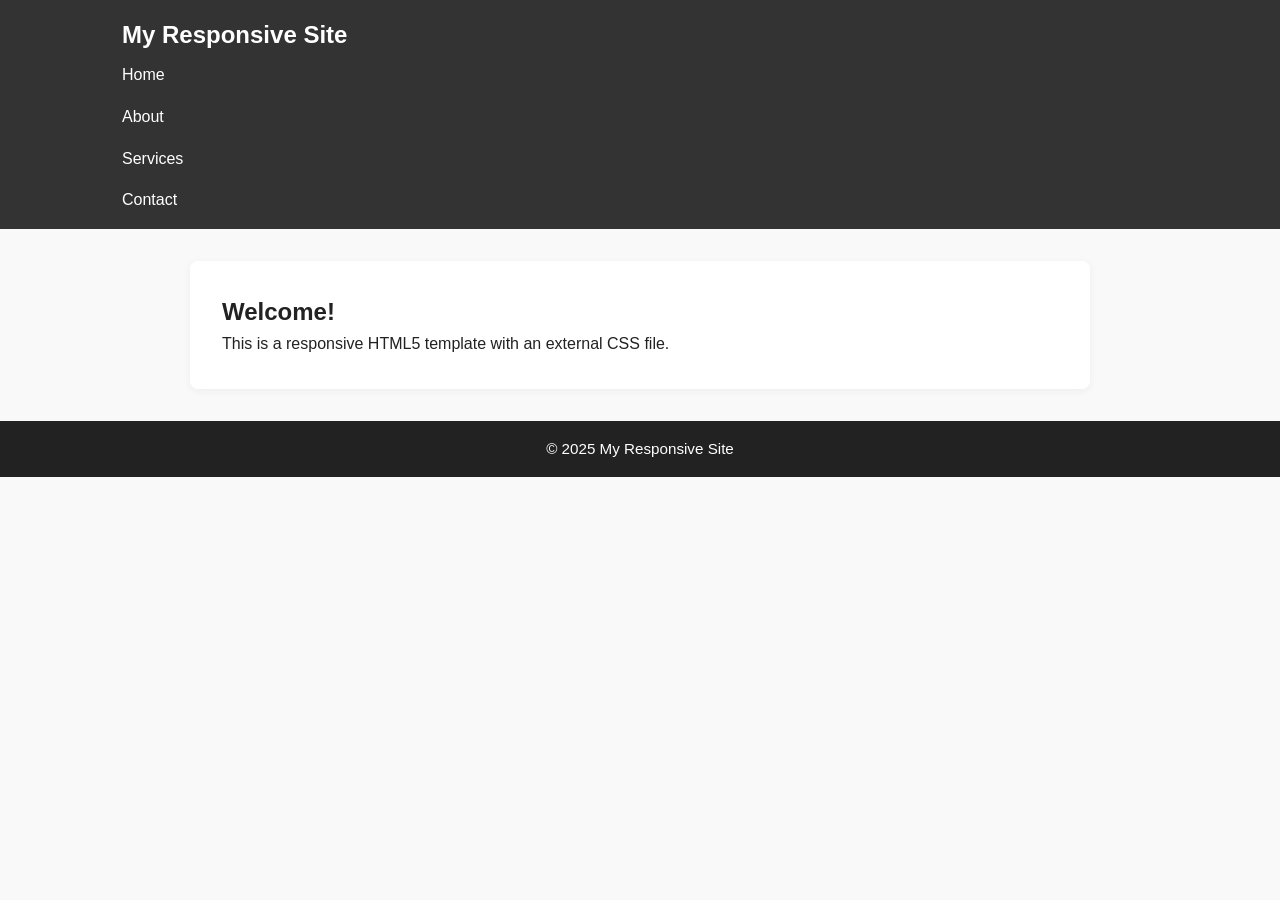
==== index.html @ 903f53b5 "Add files via upload" ====
<!DOCTYPE html>
<html lang="en">
<head>
    <meta charset="UTF-8">
    <meta name="viewport" content="width=device-width, initial-scale=1.0">
    <title>Responsive Webpage Template</title>
    <link rel="stylesheet" href="style.css">
</head>
<body>
    <header>
        <nav>
            <h1>My Responsive Site</h1>
            <ul>
                <li><a href="#">Home</a></li>
                <li><a href="#">About</a></li>
                <li><a href="#">Services</a></li>
                <li><a href="#">Contact</a></li>
            </ul>
        </nav>
    </header>
    <main>
        <section>
            <h2>Welcome!</h2>
            <p>This is a responsive HTML5 template with an external CSS file.</p>
        </section>
    </main>
    <footer>
        <p>&copy; 2025 My Responsive Site</p>
    </footer>
</body>
</html>
---- style.css ----
/* Reset some default styles */
* {
    margin: 0;
    padding: 0;
    box-sizing: border-box;
}

body {
    font-family: Arial, Helvetica, sans-serif;
    background: #f9f9f9;
    color: #222;
    line-height: 1.6;
}

header {
    background: #333;
    color: #fff;
    padding: 1rem 0;
}

nav {
    display: flex;
    flex-direction: column;
    align-items: flex-start;
    max-width: 1100px;
    margin: 0 auto;
    padding: 0 1rem;
}

nav h1 {
    font-size: 1.5rem;
    margin-bottom: 0.5rem;
}

nav ul {
    list-style: none;
    display: flex;
    flex-direction: column;
    gap: 1rem;
    width: 100%;
    padding-left: 0;
}

nav a {
    color: #fff;
    text-decoration: none;
    font-weight: 500;
    transition: color 0.2s;
}

nav a:hover {
    color: #ffd700;
}

main {
    max-width: 900px;
    margin: 1rem auto;
    padding: 1rem;
    background: #fff;
    border-radius: 8px;
    box-shadow: 0 2px 8px rgba(0,0,0,0.05);
}

footer {
    text-align: center;
    padding: 1rem 0;
    background: #222;
    color: #fff;
    margin-top: 2rem;
    font-size: 0.95rem;
}

/* Mobile-first styles are already applied above */

/* Tablet screens (min-width: 600px) */
@media (min-width: 600px) and (max-width: 999px) {
    nav {
        flex-direction: row;
        align-items: center;
        justify-content: space-between;
    }
    nav h1 {
        margin-bottom: 0;
    }
    nav ul {
        flex-direction: row;
        gap: 1.2rem;
        width: auto;
        margin-top: 0;
    }
    main {
        margin: 1.5rem auto;
        padding: 1.5rem;
    }
}

/* Desktop screens (min-width: 1000px) */
@media (min-width: 1000px) {
    nav {
        max-width: 1100px;
        padding: 0 2rem;
    }
    main {
        max-width: 900px;
        margin: 2rem auto;
        padding: 2rem;
    }
}
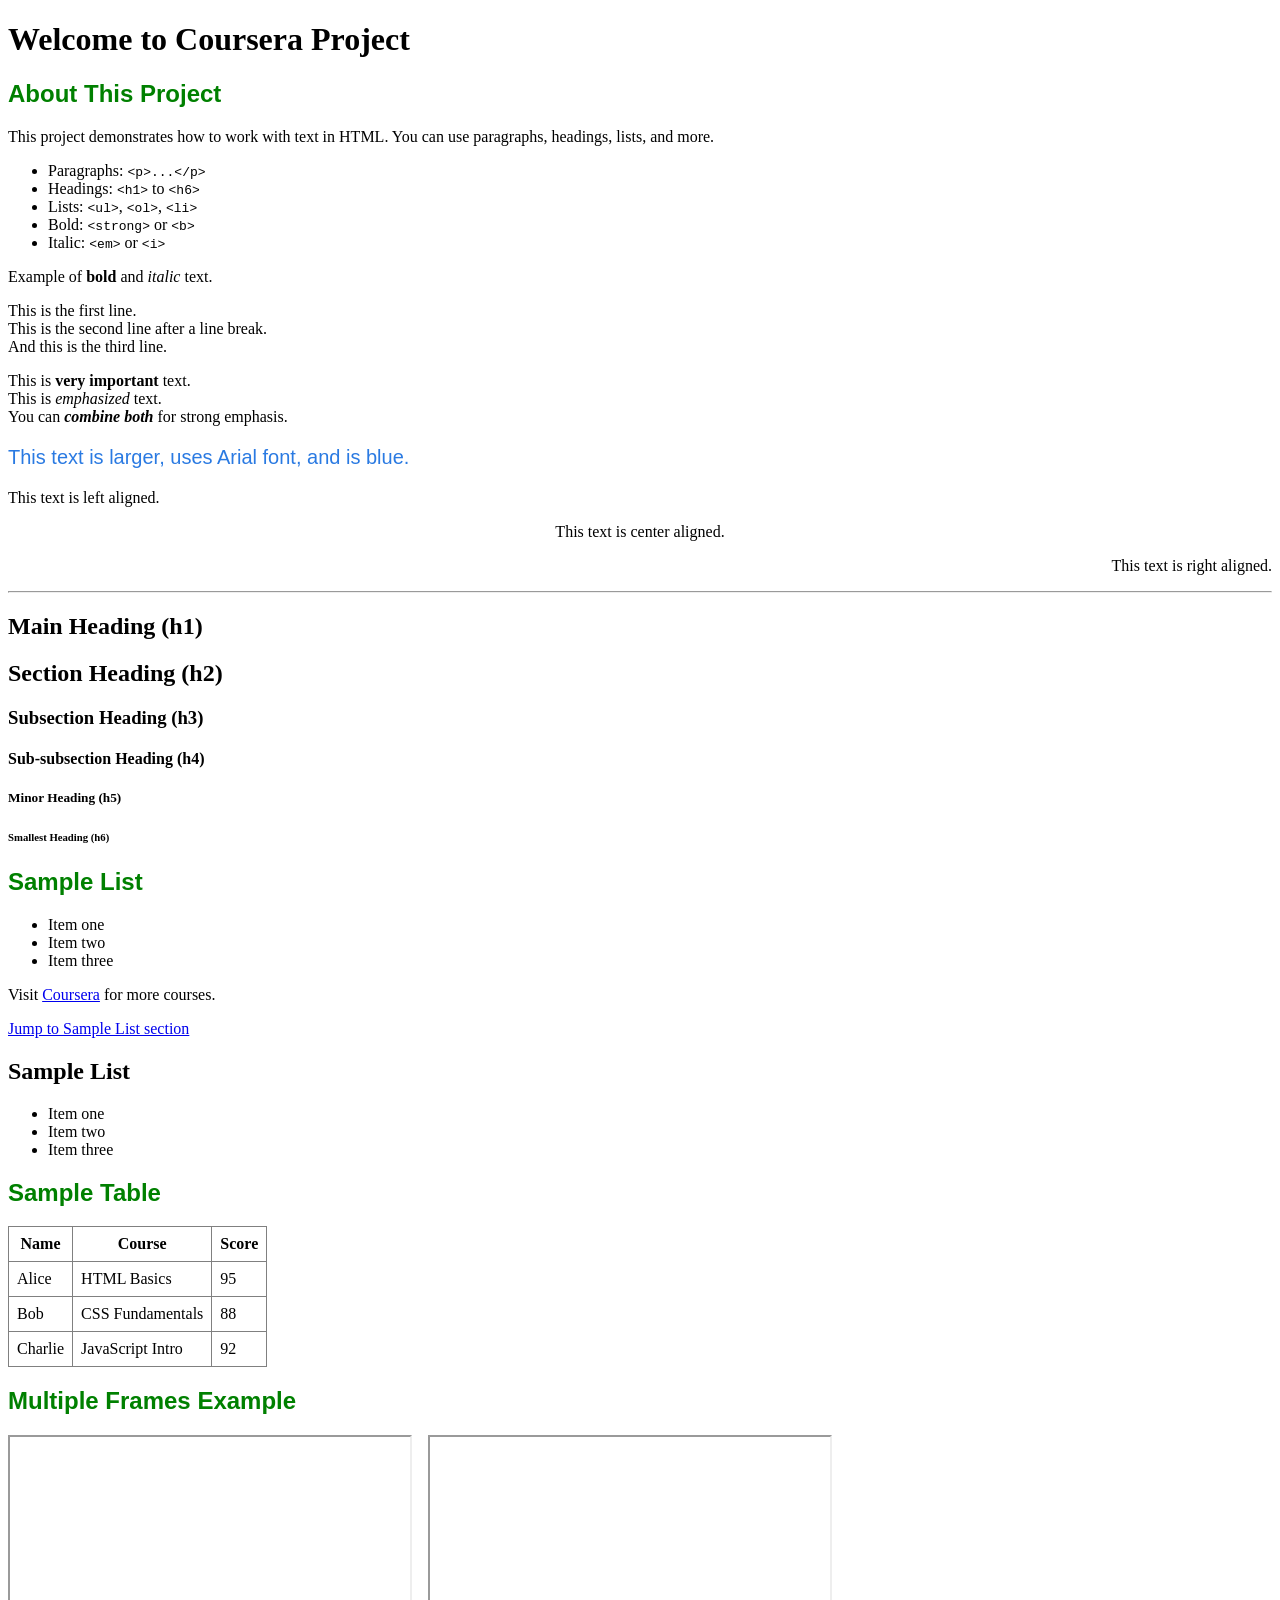
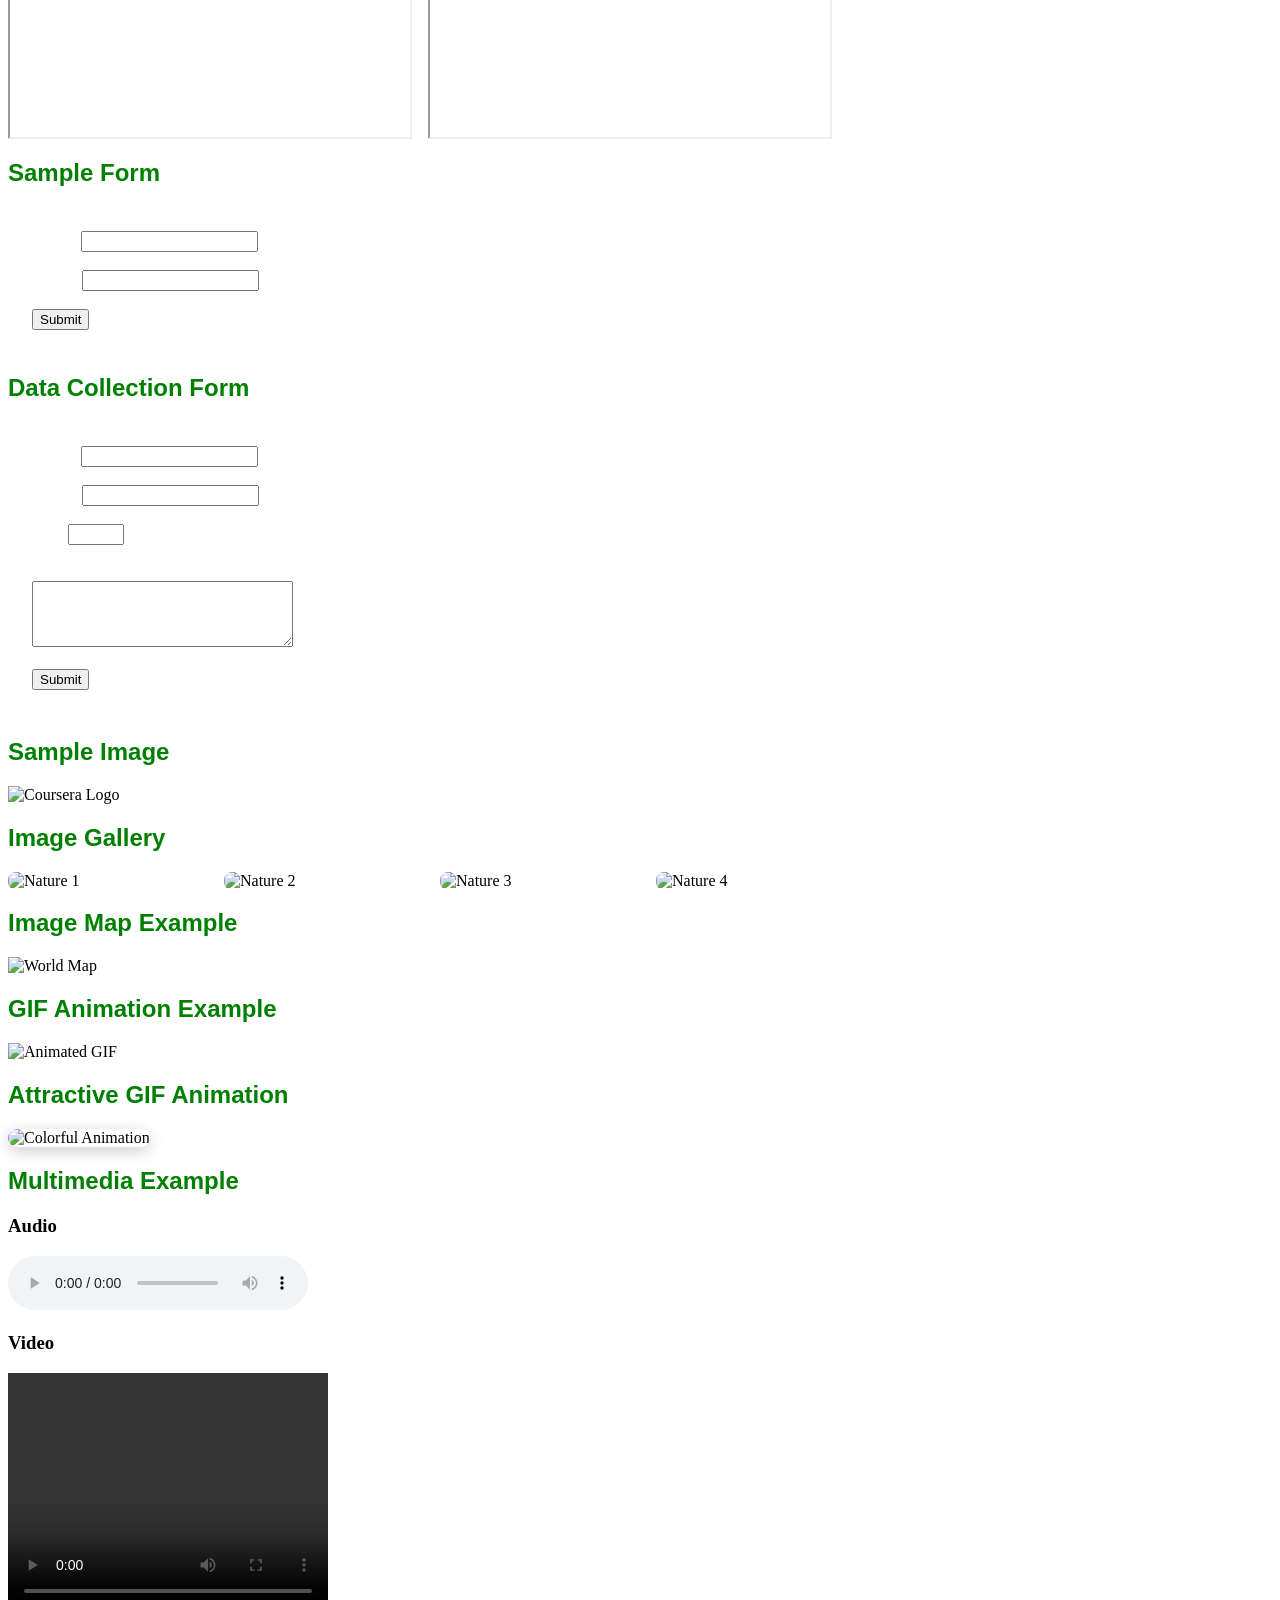
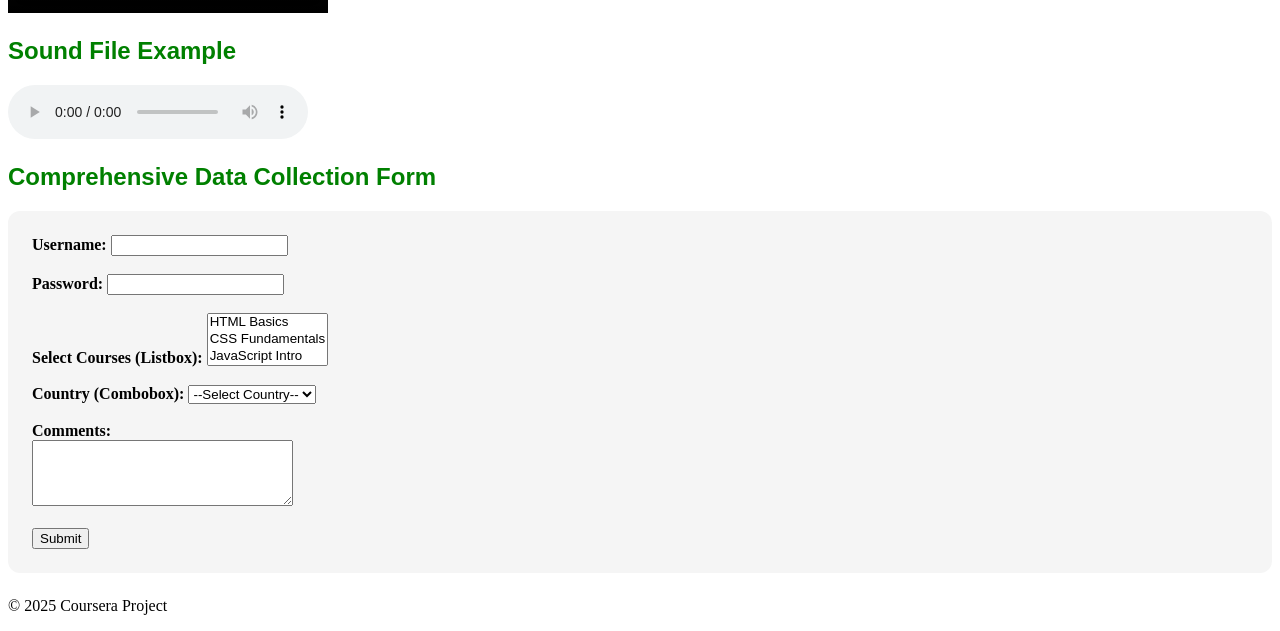
==== commit 00a13d4c: "Add files via upload" ====
--- a/index.html
+++ b/index.html
@@ -3,29 +3,257 @@
 <head>
     <meta charset="UTF-8">
     <meta name="viewport" content="width=device-width, initial-scale=1.0">
-    <title>Responsive Webpage Template</title>
-    <link rel="stylesheet" href="style.css">
+    <title>Sample Project</title>
 </head>
 <body>
     <header>
-        <nav>
-            <h1>My Responsive Site</h1>
-            <ul>
-                <li><a href="#">Home</a></li>
-                <li><a href="#">About</a></li>
-                <li><a href="#">Services</a></li>
-                <li><a href="#">Contact</a></li>
-            </ul>
-        </nav>
+        <h1>Welcome to Coursera Project</h1>
     </header>
     <main>
         <section>
-            <h2>Welcome!</h2>
-            <p>This is a responsive HTML5 template with an external CSS file.</p>
+            <h2 style="color: green; font-family: Arial, Helvetica, sans-serif;">About This Project</h2>
+            <p>
+                This project demonstrates how to work with text in HTML. You can use paragraphs, headings, lists, and more.
+            </p>
+            <ul>
+                <li>Paragraphs: <code>&lt;p&gt;...&lt;/p&gt;</code></li>
+                <li>Headings: <code>&lt;h1&gt;</code> to <code>&lt;h6&gt;</code></li>
+                <li>Lists: <code>&lt;ul&gt;</code>, <code>&lt;ol&gt;</code>, <code>&lt;li&gt;</code></li>
+                <li>Bold: <code>&lt;strong&gt;</code> or <code>&lt;b&gt;</code></li>
+                <li>Italic: <code>&lt;em&gt;</code> or <code>&lt;i&gt;</code></li>
+            </ul>
+            <p>
+                Example of <strong>bold</strong> and <em>italic</em> text.
+            </p>
+            <p>
+                This is the first line.<br>
+                This is the second line after a line break.<br>
+                And this is the third line.
+            </p>
+            <p>
+                This is <strong>very important</strong> text.<br>
+                This is <em>emphasized</em> text.<br>
+                You can <strong><em>combine both</em></strong> for strong emphasis.
+            </p>
+            <p style="font-size: 20px; font-family: Arial, Helvetica, sans-serif; color: #2a7ae2;">
+                This text is larger, uses Arial font, and is blue.
+            </p>
+            <p style="text-align: left;">This text is left aligned.</p>
+            <p style="text-align: center;">This text is center aligned.</p>
+            <p style="text-align: right;">This text is right aligned.</p>
+        </section>
+        <hr>
+        <section>
+            <h1>Main Heading (h1)</h1>
+            <h2>Section Heading (h2)</h2>
+            <h3>Subsection Heading (h3)</h3>
+            <h4>Sub-subsection Heading (h4)</h4>
+            <h5>Minor Heading (h5)</h5>
+            <h6>Smallest Heading (h6)</h6>
+        </section>
+        <section>
+            <h2 style="color: green; font-family: Arial, Helvetica, sans-serif;">Sample List</h2>
+            <ul>
+                <li>Item one</li>
+                <li>Item two</li>
+                <li>Item three</li>
+            </ul>
+        </section>
+        <p>
+            Visit <a href="https://www.coursera.org/" target="_blank">Coursera</a> for more courses.
+        </p>
+        <p>
+            <a href="#sample-list">Jump to Sample List section</a>
+        </p>
+
+        <!-- Example of an anchor target -->
+        <section id="sample-list">
+            <h2>Sample List</h2>
+            <ul>
+                <li>Item one</li>
+                <li>Item two</li>
+                <li>Item three</li>
+            </ul>
+        </section>
+        <section>
+            <h2 style="color: green; font-family: Arial, Helvetica, sans-serif;">Sample Table</h2>
+            <table border="1" cellpadding="8" style="border-collapse: collapse;">
+                <thead>
+                    <tr>
+                        <th>Name</th>
+                        <th>Course</th>
+                        <th>Score</th>
+                    </tr>
+                </thead>
+                <tbody>
+                    <tr>
+                        <td>Alice</td>
+                        <td>HTML Basics</td>
+                        <td>95</td>
+                    </tr>
+                    <tr>
+                        <td>Bob</td>
+                        <td>CSS Fundamentals</td>
+                        <td>88</td>
+                    </tr>
+                    <tr>
+                        <td>Charlie</td>
+                        <td>JavaScript Intro</td>
+                        <td>92</td>
+                    </tr>
+                </tbody>
+            </table>
+        </section>
+        <section>
+            <h2 style="color: green; font-family: Arial, Helvetica, sans-serif;">Multiple Frames Example</h2>
+            <div style="display: flex; gap: 16px;">
+                <iframe src="https://www.coursera.org/" width="400" height="300" title="Coursera"></iframe>
+                <iframe src="https://www.example.com/" width="400" height="300" title="Example"></iframe>
+            </div>
+        </section>
+        <section>
+            <h2 style="color: green; font-family: Arial, Helvetica, sans-serif;">Sample Form</h2>
+            <form
+                style="
+                    background-image: url('https://images.unsplash.com/photo-1506744038136-46273834b3fb?w=400');
+                    background-size: cover;
+                    background-position: center;
+                    padding: 24px;
+                    border-radius: 12px;
+                "
+            >
+                <label for="name" style="color: #fff; font-weight: bold;">Name:</label>
+                <input type="text" id="name" name="name"><br><br>
+                
+                <label for="email" style="color: #fff; font-weight: bold;">Email:</label>
+                <input type="email" id="email" name="email"><br><br>
+                
+                <input type="submit" value="Submit">
+            </form>
+        </section>
+        <section>
+            <h2 style="color: green; font-family: Arial, Helvetica, sans-serif;">Data Collection Form</h2>
+            <form
+                action="#"
+                method="post"
+                style="
+                    background-image: url('https://images.unsplash.com/photo-1506744038136-46273834b3fb?w=400');
+                    background-size: cover;
+                    background-position: center;
+                    padding: 24px;
+                    border-radius: 12px;
+                    margin-bottom: 24px;
+                "
+            >
+                <label for="name" style="color: #fff; font-weight: bold;">Name:</label>
+                <input type="text" id="name" name="name" required><br><br>
+
+                <label for="email" style="color: #fff; font-weight: bold;">Email:</label>
+                <input type="email" id="email" name="email" required><br><br>
+
+                <label for="age" style="color: #fff; font-weight: bold;">Age:</label>
+                <input type="number" id="age" name="age" min="1" max="120"><br><br>
+
+                <label for="feedback" style="color: #fff; font-weight: bold;">Feedback:</label><br>
+                <textarea id="feedback" name="feedback" rows="4" cols="30"></textarea><br><br>
+
+                <input type="submit" value="Submit">
+            </form>
+        </section>
+        <section>
+            <h2 style="color: green; font-family: Arial, Helvetica, sans-serif;">Sample Image</h2>
+            <img src="https://www.coursera.org/about/static/images/logos/coursera-logo-full-rgb.png" alt="Coursera Logo" width="300">
+        </section>
+        <section>
+            <h2 style="color: green; font-family: Arial, Helvetica, sans-serif;">Image Gallery</h2>
+            <div style="display: flex; gap: 16px; flex-wrap: wrap;">
+                <img src="https://images.unsplash.com/photo-1506744038136-46273834b3fb?w=200" alt="Nature 1" width="200" style="border-radius: 8px;">
+                <img src="https://images.unsplash.com/photo-1465101046530-73398c7f28ca?w=200" alt="Nature 2" width="200" style="border-radius: 8px;">
+                <img src="https://images.unsplash.com/photo-1519125323398-675f0ddb6308?w=200" alt="Nature 3" width="200" style="border-radius: 8px;">
+                <img src="https://images.unsplash.com/photo-1500534314209-a25ddb2bd429?w=200" alt="Nature 4" width="200" style="border-radius: 8px;">
+            </div>
+        </section>
+        <section>
+            <h2 style="color: green; font-family: Arial, Helvetica, sans-serif;">Image Map Example</h2>
+            <img src="https://upload.wikimedia.org/wikipedia/commons/3/3c/Map_of_the_world_blank_without_borders.svg"
+                 alt="World Map" usemap="#worldmap" width="400">
+
+            <map name="worldmap">
+                <area shape="rect" coords="60,60,120,120" href="https://en.wikipedia.org/wiki/North_America" alt="North America" target="_blank">
+                <area shape="rect" coords="180,120,240,180" href="https://en.wikipedia.org/wiki/South_America" alt="South America" target="_blank">
+                <area shape="rect" coords="250,60,320,120" href="https://en.wikipedia.org/wiki/Europe" alt="Europe" target="_blank">
+                <area shape="rect" coords="320,140,380,200" href="https://en.wikipedia.org/wiki/Africa" alt="Africa" target="_blank">
+                <!-- Add more areas as needed -->
+            </map>
+        </section>
+        <section>
+            <h2 style="color: green; font-family: Arial, Helvetica, sans-serif;">GIF Animation Example</h2>
+            <img src="https://media.giphy.com/media/ICOgUNjpvO0PC/giphy.gif" alt="Animated GIF" width="300">
+        </section>
+        <section>
+            <h2 style="color: green; font-family: Arial, Helvetica, sans-serif;">Attractive GIF Animation</h2>
+            <img src="https://media.giphy.com/media/l0MYt5jPR6QX5pnqM/giphy.gif" alt="Colorful Animation" width="350" style="border-radius: 12px; box-shadow: 0 4px 16px rgba(0,0,0,0.2);">
+        </section>
+        <section>
+            <h2 style="color: green; font-family: Arial, Helvetica, sans-serif;">Multimedia Example</h2>
+            <h3>Audio</h3>
+            <audio controls>
+                <source src="https://www.w3schools.com/html/horse.mp3" type="audio/mpeg">
+                Your browser does not support the audio element.
+            </audio>
+            <h3>Video</h3>
+            <video width="320" height="240" controls>
+                <source src="https://www.w3schools.com/html/mov_bbb.mp4" type="video/mp4">
+                Your browser does not support the video tag.
+            </video>
+        </section>
+        <section>
+            <h2 style="color: green; font-family: Arial, Helvetica, sans-serif;">Sound File Example</h2>
+            <audio controls>
+                <source src="https://www.soundjay.com/buttons/sounds/button-3.mp3" type="audio/mpeg">
+                Your browser does not support the audio element.
+            </audio>
+        </section>
+        <section>
+            <h2 style="color: green; font-family: Arial, Helvetica, sans-serif;">Comprehensive Data Collection Form</h2>
+            <form style="padding: 24px; border-radius: 12px; background: #f5f5f5; margin-bottom: 24px;">
+                <!-- Textbox -->
+                <label for="username"><strong>Username:</strong></label>
+                <input type="text" id="username" name="username" required><br><br>
+
+                <!-- Password -->
+                <label for="password"><strong>Password:</strong></label>
+                <input type="password" id="password" name="password" required><br><br>
+
+                <!-- Listbox (multiple select) -->
+                <label for="courses"><strong>Select Courses (Listbox):</strong></label>
+                <select id="courses" name="courses" size="3" multiple>
+                    <option value="html">HTML Basics</option>
+                    <option value="css">CSS Fundamentals</option>
+                    <option value="js">JavaScript Intro</option>
+                    <option value="python">Python Essentials</option>
+                </select><br><br>
+
+                <!-- Combobox (single select dropdown) -->
+                <label for="country"><strong>Country (Combobox):</strong></label>
+                <select id="country" name="country">
+                    <option value="">--Select Country--</option>
+                    <option value="us">United States</option>
+                    <option value="in">India</option>
+                    <option value="uk">United Kingdom</option>
+                    <option value="ca">Canada</option>
+                </select><br><br>
+
+                <!-- Textarea -->
+                <label for="comments"><strong>Comments:</strong></label><br>
+                <textarea id="comments" name="comments" rows="4" cols="30"></textarea><br><br>
+
+                <input type="submit" value="Submit">
+            </form>
         </section>
     </main>
     <footer>
-        <p>&copy; 2025 My Responsive Site</p>
+        <p>&copy; 2025 Coursera Project</p>
     </footer>
 </body>
 </html>
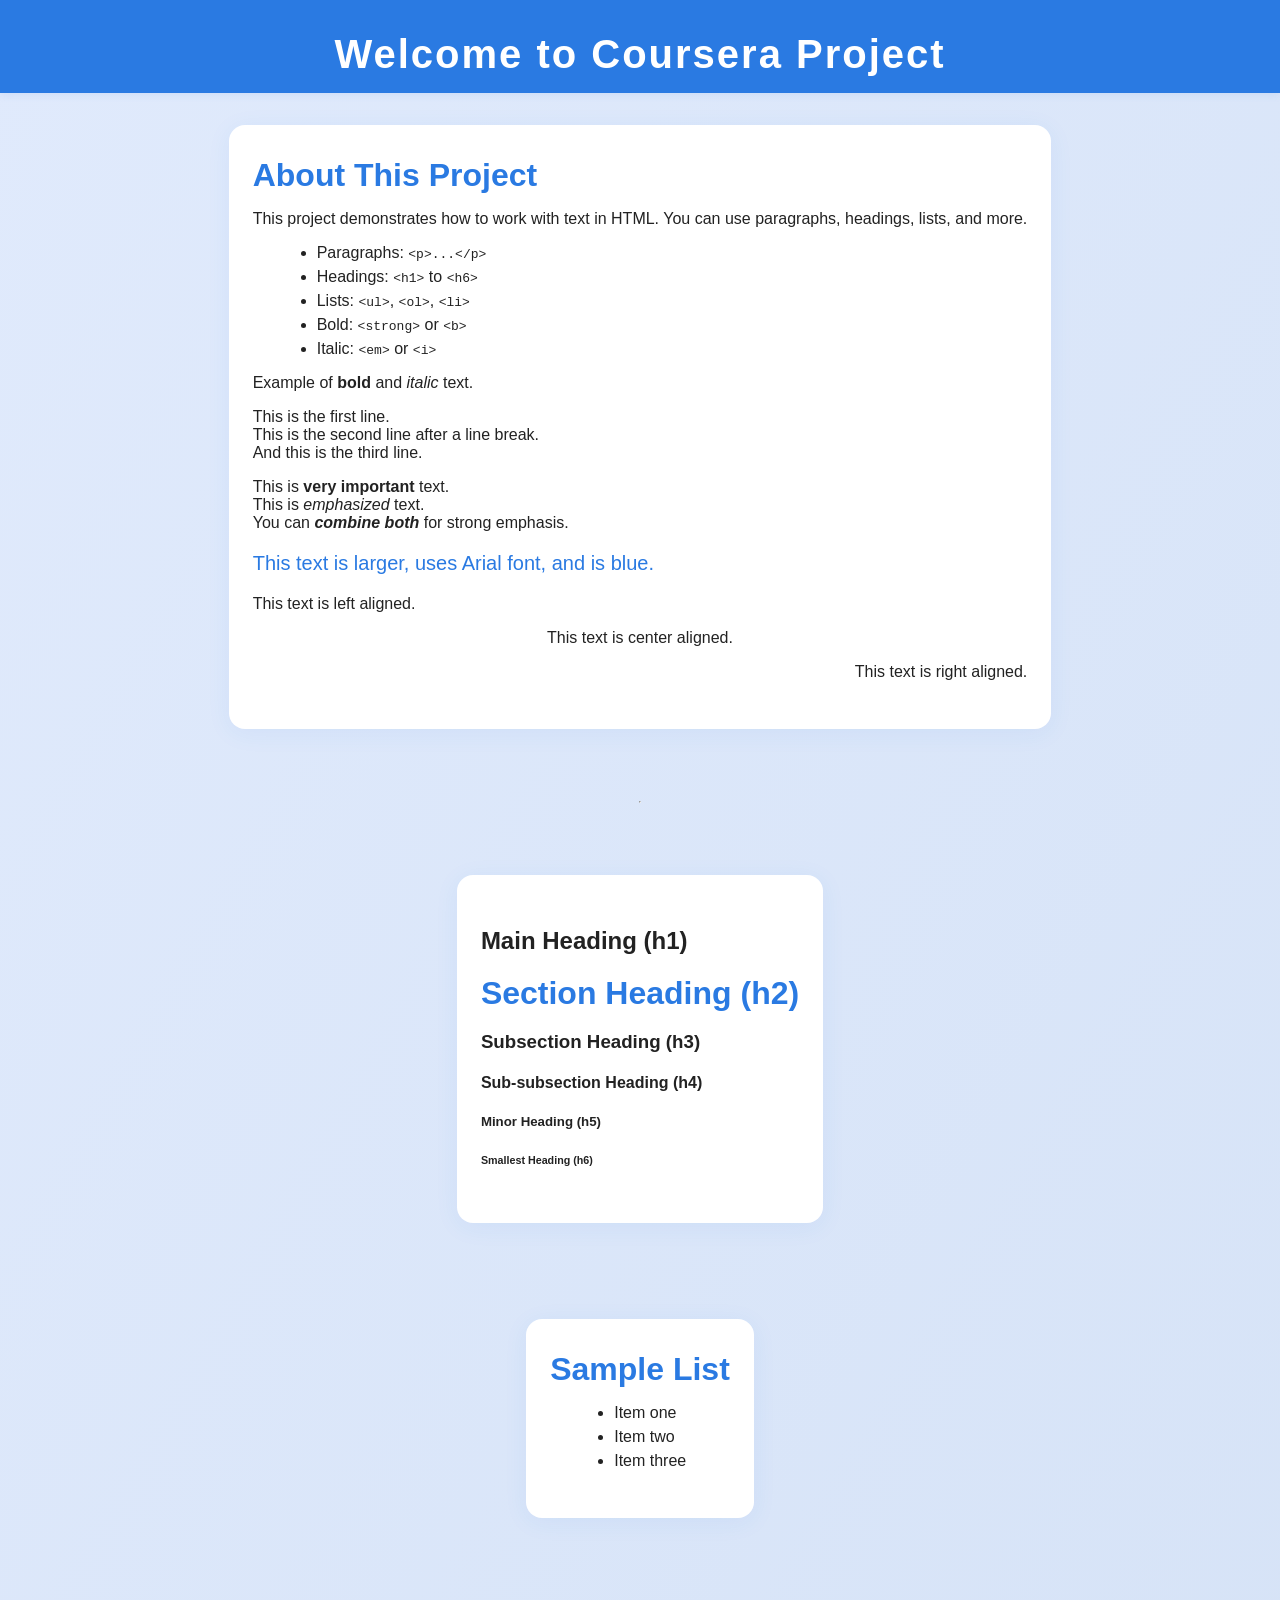
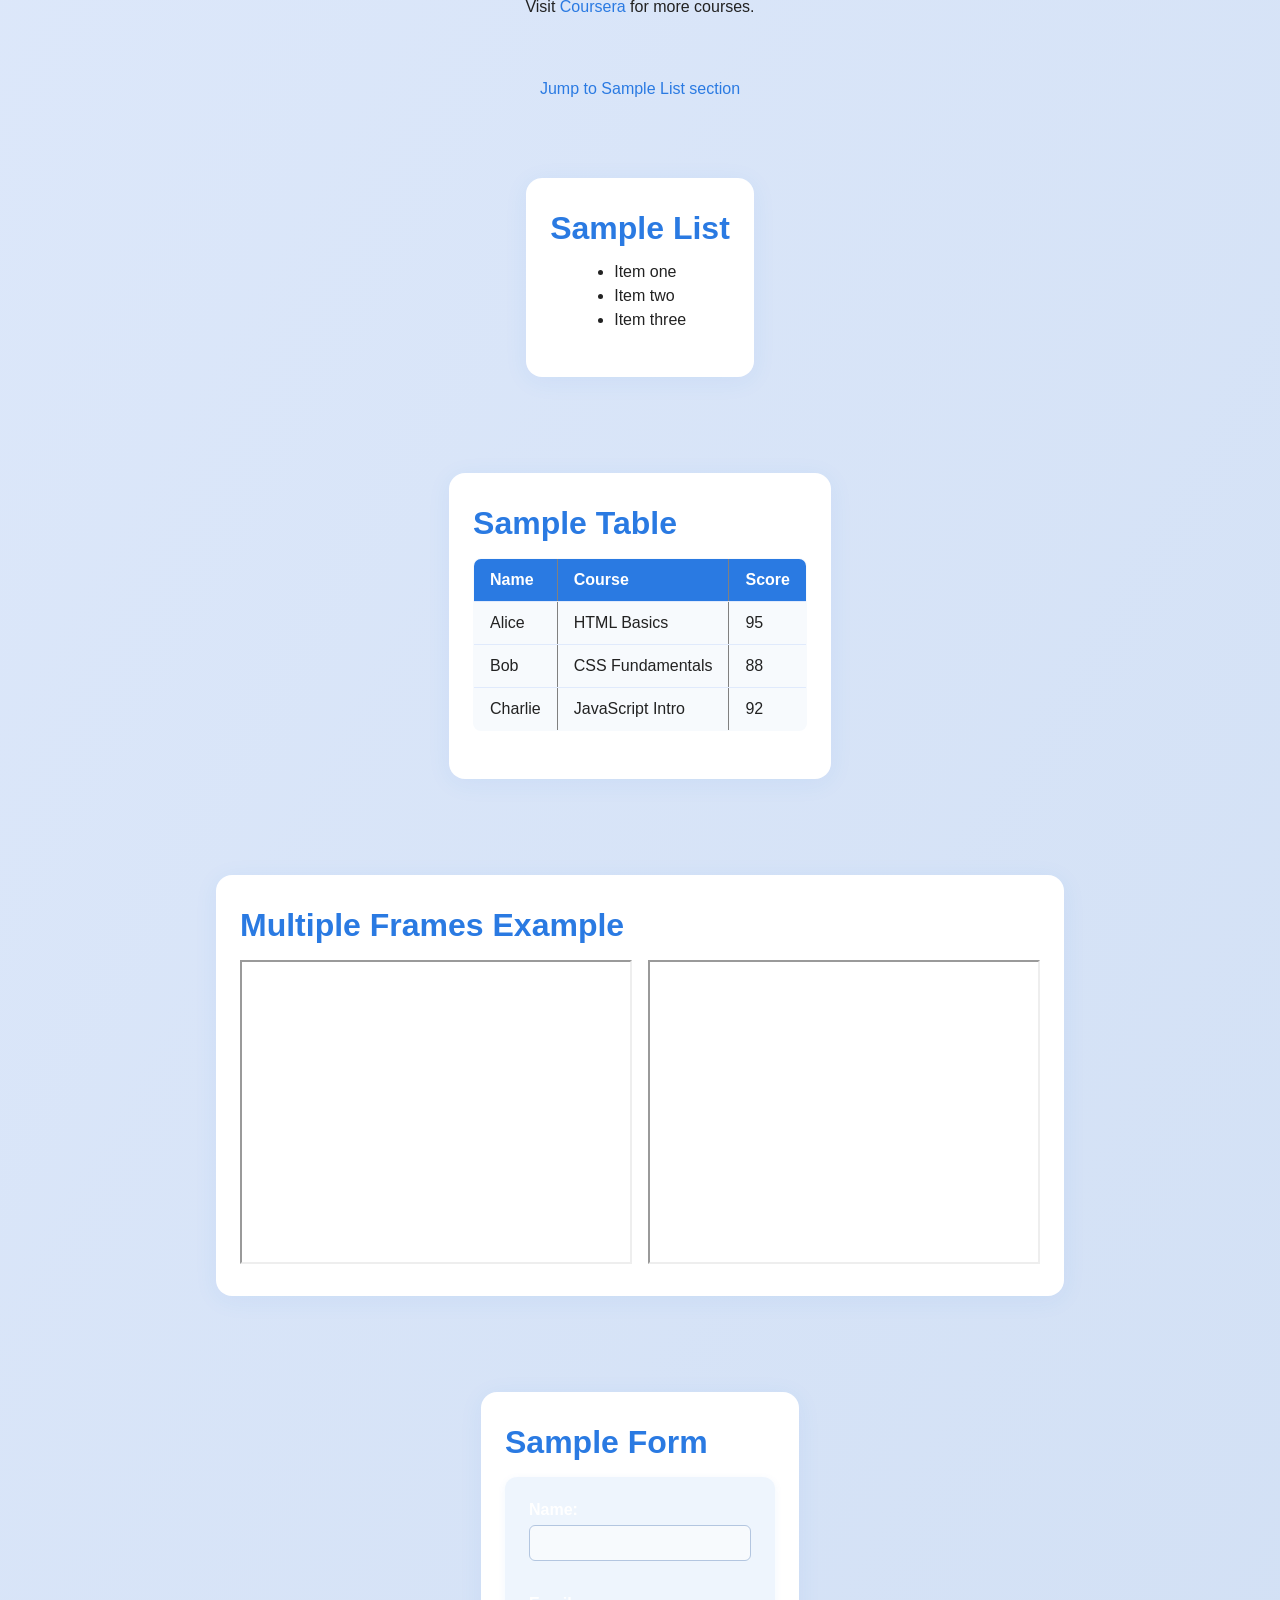
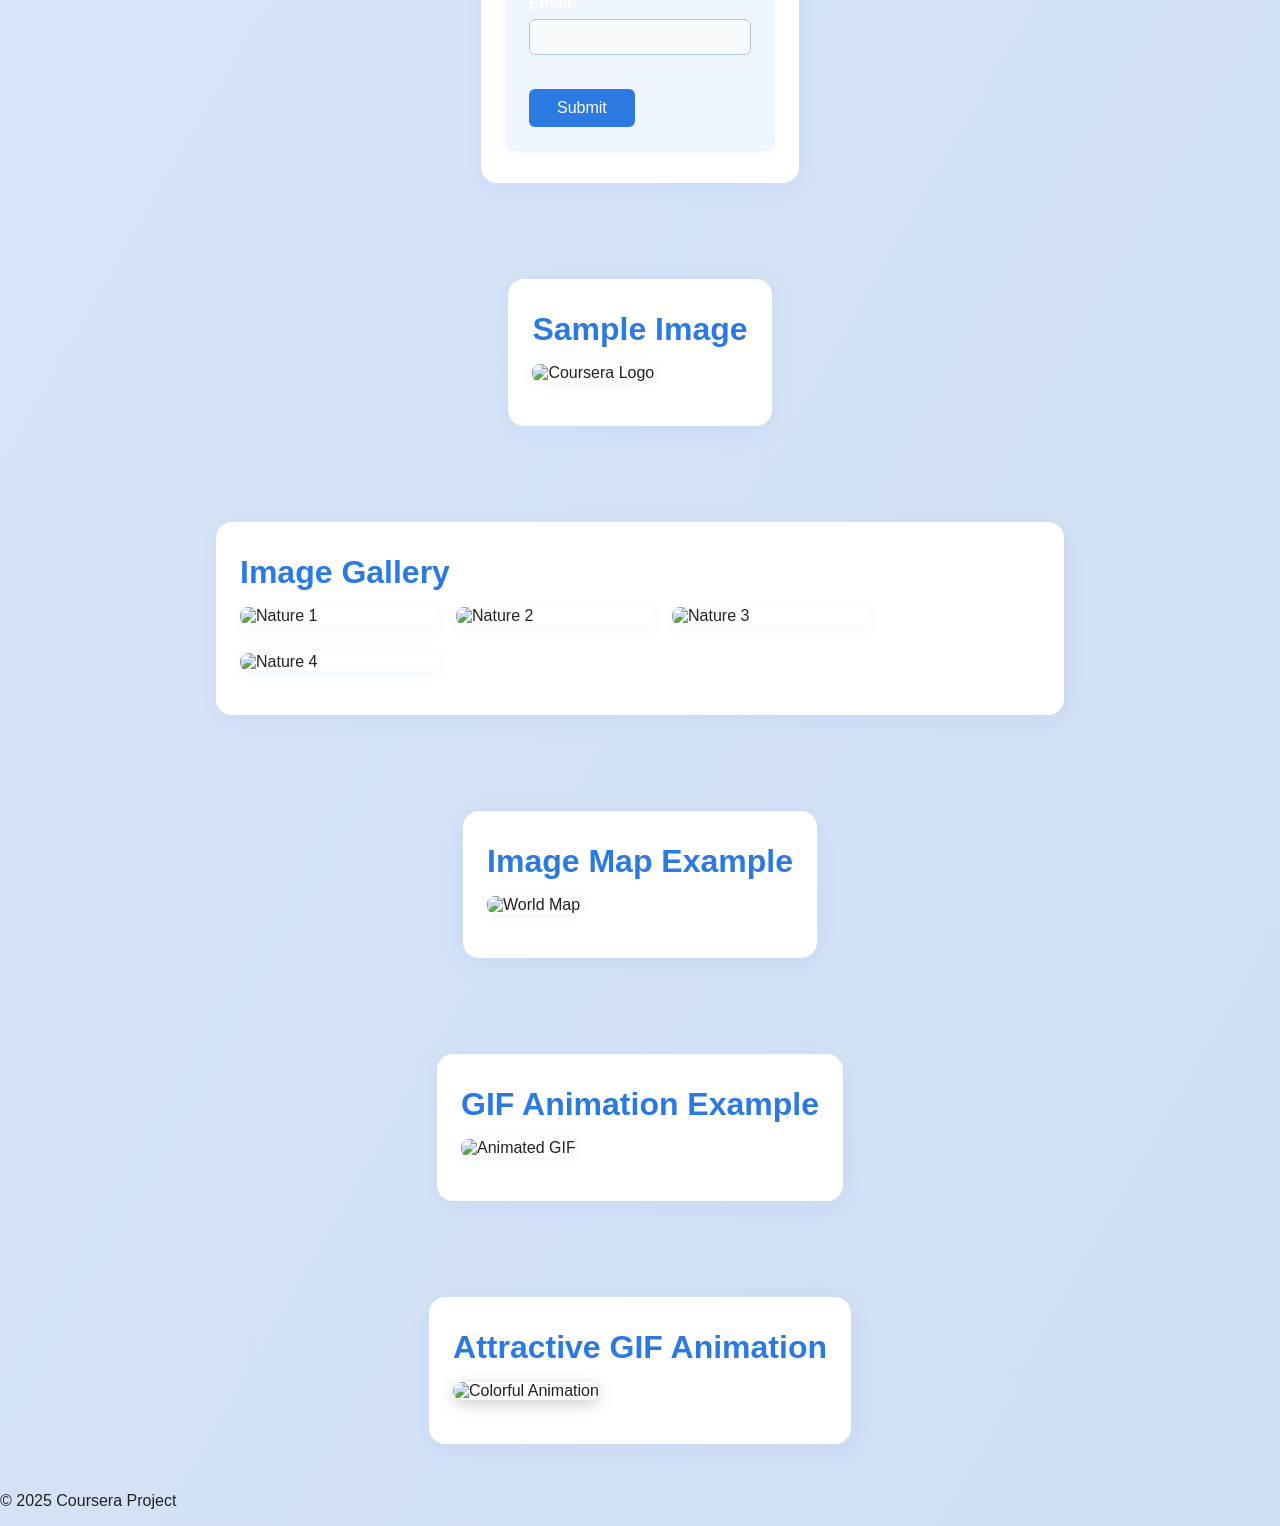
==== commit 680df689: "Add files via upload" ====
--- a/index.html
+++ b/index.html
@@ -4,6 +4,7 @@
     <meta charset="UTF-8">
     <meta name="viewport" content="width=device-width, initial-scale=1.0">
     <title>Sample Project</title>
+    <link rel="stylesheet" href="style.css">
 </head>
 <body>
     <header>
@@ -132,35 +133,6 @@
             </form>
         </section>
         <section>
-            <h2 style="color: green; font-family: Arial, Helvetica, sans-serif;">Data Collection Form</h2>
-            <form
-                action="#"
-                method="post"
-                style="
-                    background-image: url('https://images.unsplash.com/photo-1506744038136-46273834b3fb?w=400');
-                    background-size: cover;
-                    background-position: center;
-                    padding: 24px;
-                    border-radius: 12px;
-                    margin-bottom: 24px;
-                "
-            >
-                <label for="name" style="color: #fff; font-weight: bold;">Name:</label>
-                <input type="text" id="name" name="name" required><br><br>
-
-                <label for="email" style="color: #fff; font-weight: bold;">Email:</label>
-                <input type="email" id="email" name="email" required><br><br>
-
-                <label for="age" style="color: #fff; font-weight: bold;">Age:</label>
-                <input type="number" id="age" name="age" min="1" max="120"><br><br>
-
-                <label for="feedback" style="color: #fff; font-weight: bold;">Feedback:</label><br>
-                <textarea id="feedback" name="feedback" rows="4" cols="30"></textarea><br><br>
-
-                <input type="submit" value="Submit">
-            </form>
-        </section>
-        <section>
             <h2 style="color: green; font-family: Arial, Helvetica, sans-serif;">Sample Image</h2>
             <img src="https://www.coursera.org/about/static/images/logos/coursera-logo-full-rgb.png" alt="Coursera Logo" width="300">
         </section>
@@ -194,63 +166,6 @@
             <h2 style="color: green; font-family: Arial, Helvetica, sans-serif;">Attractive GIF Animation</h2>
             <img src="https://media.giphy.com/media/l0MYt5jPR6QX5pnqM/giphy.gif" alt="Colorful Animation" width="350" style="border-radius: 12px; box-shadow: 0 4px 16px rgba(0,0,0,0.2);">
         </section>
-        <section>
-            <h2 style="color: green; font-family: Arial, Helvetica, sans-serif;">Multimedia Example</h2>
-            <h3>Audio</h3>
-            <audio controls>
-                <source src="https://www.w3schools.com/html/horse.mp3" type="audio/mpeg">
-                Your browser does not support the audio element.
-            </audio>
-            <h3>Video</h3>
-            <video width="320" height="240" controls>
-                <source src="https://www.w3schools.com/html/mov_bbb.mp4" type="video/mp4">
-                Your browser does not support the video tag.
-            </video>
-        </section>
-        <section>
-            <h2 style="color: green; font-family: Arial, Helvetica, sans-serif;">Sound File Example</h2>
-            <audio controls>
-                <source src="https://www.soundjay.com/buttons/sounds/button-3.mp3" type="audio/mpeg">
-                Your browser does not support the audio element.
-            </audio>
-        </section>
-        <section>
-            <h2 style="color: green; font-family: Arial, Helvetica, sans-serif;">Comprehensive Data Collection Form</h2>
-            <form style="padding: 24px; border-radius: 12px; background: #f5f5f5; margin-bottom: 24px;">
-                <!-- Textbox -->
-                <label for="username"><strong>Username:</strong></label>
-                <input type="text" id="username" name="username" required><br><br>
-
-                <!-- Password -->
-                <label for="password"><strong>Password:</strong></label>
-                <input type="password" id="password" name="password" required><br><br>
-
-                <!-- Listbox (multiple select) -->
-                <label for="courses"><strong>Select Courses (Listbox):</strong></label>
-                <select id="courses" name="courses" size="3" multiple>
-                    <option value="html">HTML Basics</option>
-                    <option value="css">CSS Fundamentals</option>
-                    <option value="js">JavaScript Intro</option>
-                    <option value="python">Python Essentials</option>
-                </select><br><br>
-
-                <!-- Combobox (single select dropdown) -->
-                <label for="country"><strong>Country (Combobox):</strong></label>
-                <select id="country" name="country">
-                    <option value="">--Select Country--</option>
-                    <option value="us">United States</option>
-                    <option value="in">India</option>
-                    <option value="uk">United Kingdom</option>
-                    <option value="ca">Canada</option>
-                </select><br><br>
-
-                <!-- Textarea -->
-                <label for="comments"><strong>Comments:</strong></label><br>
-                <textarea id="comments" name="comments" rows="4" cols="30"></textarea><br><br>
-
-                <input type="submit" value="Submit">
-            </form>
-        </section>
     </main>
     <footer>
         <p>&copy; 2025 Coursera Project</p>
--- a/style.css
+++ b/style.css
@@ -0,0 +1,242 @@
+/* General body styles */
+body {
+    font-family: 'Segoe UI', Arial, Helvetica, sans-serif;
+    background: linear-gradient(120deg, #e0eafc 0%, #cfdef3 100%);
+    margin: 0;
+    padding: 0;
+    color: #222;
+}
+
+/* Header styles */
+header {
+    background: #2a7ae2;
+    color: #fff;
+    padding: 32px 0 16px 0;
+    text-align: center;
+    box-shadow: 0 2px 8px rgba(42, 122, 226, 0.1);
+}
+
+header h1 {
+    margin: 0;
+    font-size: 2.5rem;
+    letter-spacing: 2px;
+}
+
+/* Section styles */
+main section {
+    background: #fff;
+    margin: 32px auto;
+    padding: 32px 24px;
+    border-radius: 16px;
+    box-shadow: 0 4px 24px rgba(42, 122, 226, 0.07);
+    max-width: 800px;
+}
+
+h2 {
+    color: #2a7ae2 !important;
+    font-family: 'Segoe UI', Arial, Helvetica, sans-serif !important;
+    margin-top: 0;
+    margin-bottom: 16px;
+    font-size: 2rem;
+}
+
+ul, ol {
+    margin-left: 24px;
+    margin-bottom: 16px;
+}
+
+li {
+    margin-bottom: 6px;
+}
+
+/* Form styles */
+form {
+    background: rgba(42, 122, 226, 0.08);
+    padding: 24px;
+    border-radius: 12px;
+    box-shadow: 0 2px 8px rgba(42, 122, 226, 0.06);
+}
+
+label {
+    display: block;
+    margin-bottom: 6px;
+    font-weight: 500;
+    color: #2a7ae2;
+}
+
+input[type="text"],
+input[type="email"],
+input[type="number"],
+input[type="password"],
+select,
+textarea {
+    width: 100%;
+    padding: 8px 10px;
+    margin-bottom: 16px;
+    border: 1px solid #b3c6e0;
+    border-radius: 6px;
+    font-size: 1rem;
+    box-sizing: border-box;
+    background: #f7fafd;
+    transition: border 0.2s;
+}
+
+input[type="text"]:focus,
+input[type="email"]:focus,
+input[type="number"]:focus,
+input[type="password"]:focus,
+select:focus,
+textarea:focus {
+    border: 1.5px solid #2a7ae2;
+    outline: none;
+}
+
+input[type="submit"] {
+    background: #2a7ae2;
+    color: #fff;
+    border: none;
+    padding: 10px 28px;
+    border-radius: 6px;
+    font-size: 1rem;
+    cursor: pointer;
+    transition: background 0.2s;
+}
+
+input[type="submit"]:hover {
+    background: #185bb5;
+}
+
+/* Smooth transition for interactive elements */
+input[type="submit"],
+button,
+a,
+img {
+    transition: 
+        background 0.2s,
+        color 0.2s,
+        box-shadow 0.2s,
+        transform 0.2s;
+}
+
+/* Button hover effect */
+input[type="submit"]:hover,
+button:hover {
+    background: #185bb5;
+    color: #fff;
+    transform: translateY(-2px) scale(1.04);
+    box-shadow: 0 6px 24px rgba(42, 122, 226, 0.18);
+}
+
+/* Image styles */
+img {
+    box-shadow: 0 2px 12px rgba(42, 122, 226, 0.08);
+    border-radius: 8px;
+    margin-bottom: 12px;
+    max-width: 100%;
+    height: auto;
+}
+
+/* Image hover effect (already present, but you can enhance it) */
+img:hover {
+    transform: scale(1.05) rotate(-1deg);
+    box-shadow: 0 8px 32px rgba(42, 122, 226, 0.18);
+}
+
+/* Link hover effect */
+a {
+    color: #2a7ae2;
+    text-decoration: none;
+    transition: color 0.2s, border-bottom 0.2s;
+    border-bottom: 2px solid transparent;
+}
+
+a:hover {
+    color: #185bb5;
+    border-bottom: 2px solid #2a7ae2;
+}
+
+/* Main layout using Flexbox */
+main {
+    display: flex;
+    flex-direction: column;
+    align-items: center;
+    gap: 32px;
+}
+
+/* Responsive gallery using Flexbox */
+.image-gallery,
+.gallery-flex {
+    display: flex;
+    gap: 16px;
+    flex-wrap: wrap;
+    justify-content: center;
+}
+
+.image-gallery img,
+.gallery-flex img {
+    border-radius: 8px;
+    transition: transform 0.2s, box-shadow 0.2s;
+    margin-bottom: 0;
+}
+
+.image-gallery img:hover,
+.gallery-flex img:hover {
+    transform: scale(1.05);
+    box-shadow: 0 4px 24px rgba(42, 122, 226, 0.15);
+}
+
+/* Table styles */
+table {
+    width: 100%;
+    border-collapse: collapse;
+    margin: 16px 0;
+    background: #f7fafd;
+    border-radius: 8px;
+    overflow: hidden;
+}
+
+th, td {
+    padding: 12px 16px;
+    border-bottom: 1px solid #e0eafc;
+    text-align: left;
+}
+
+th {
+    background: #2a7ae2;
+    color: #fff;
+    font-weight: 600;
+}
+
+tr:last-child td {
+    border-bottom: none;
+}
+
+/* Audio and video styles */
+audio, video {
+    display: block;
+    margin: 16px 0;
+    width: 100%;
+    max-width: 400px;
+}
+
+/* Responsive */
+@media (max-width: 900px) {
+    main section {
+        max-width: 98vw;
+    }
+    .image-gallery,
+    .gallery-flex {
+        gap: 8px;
+    }
+}
+
+@media (max-width: 600px) {
+    main {
+        gap: 16px;
+    }
+    .image-gallery,
+    .gallery-flex {
+        flex-direction: column;
+        align-items: center;
+    }
+}
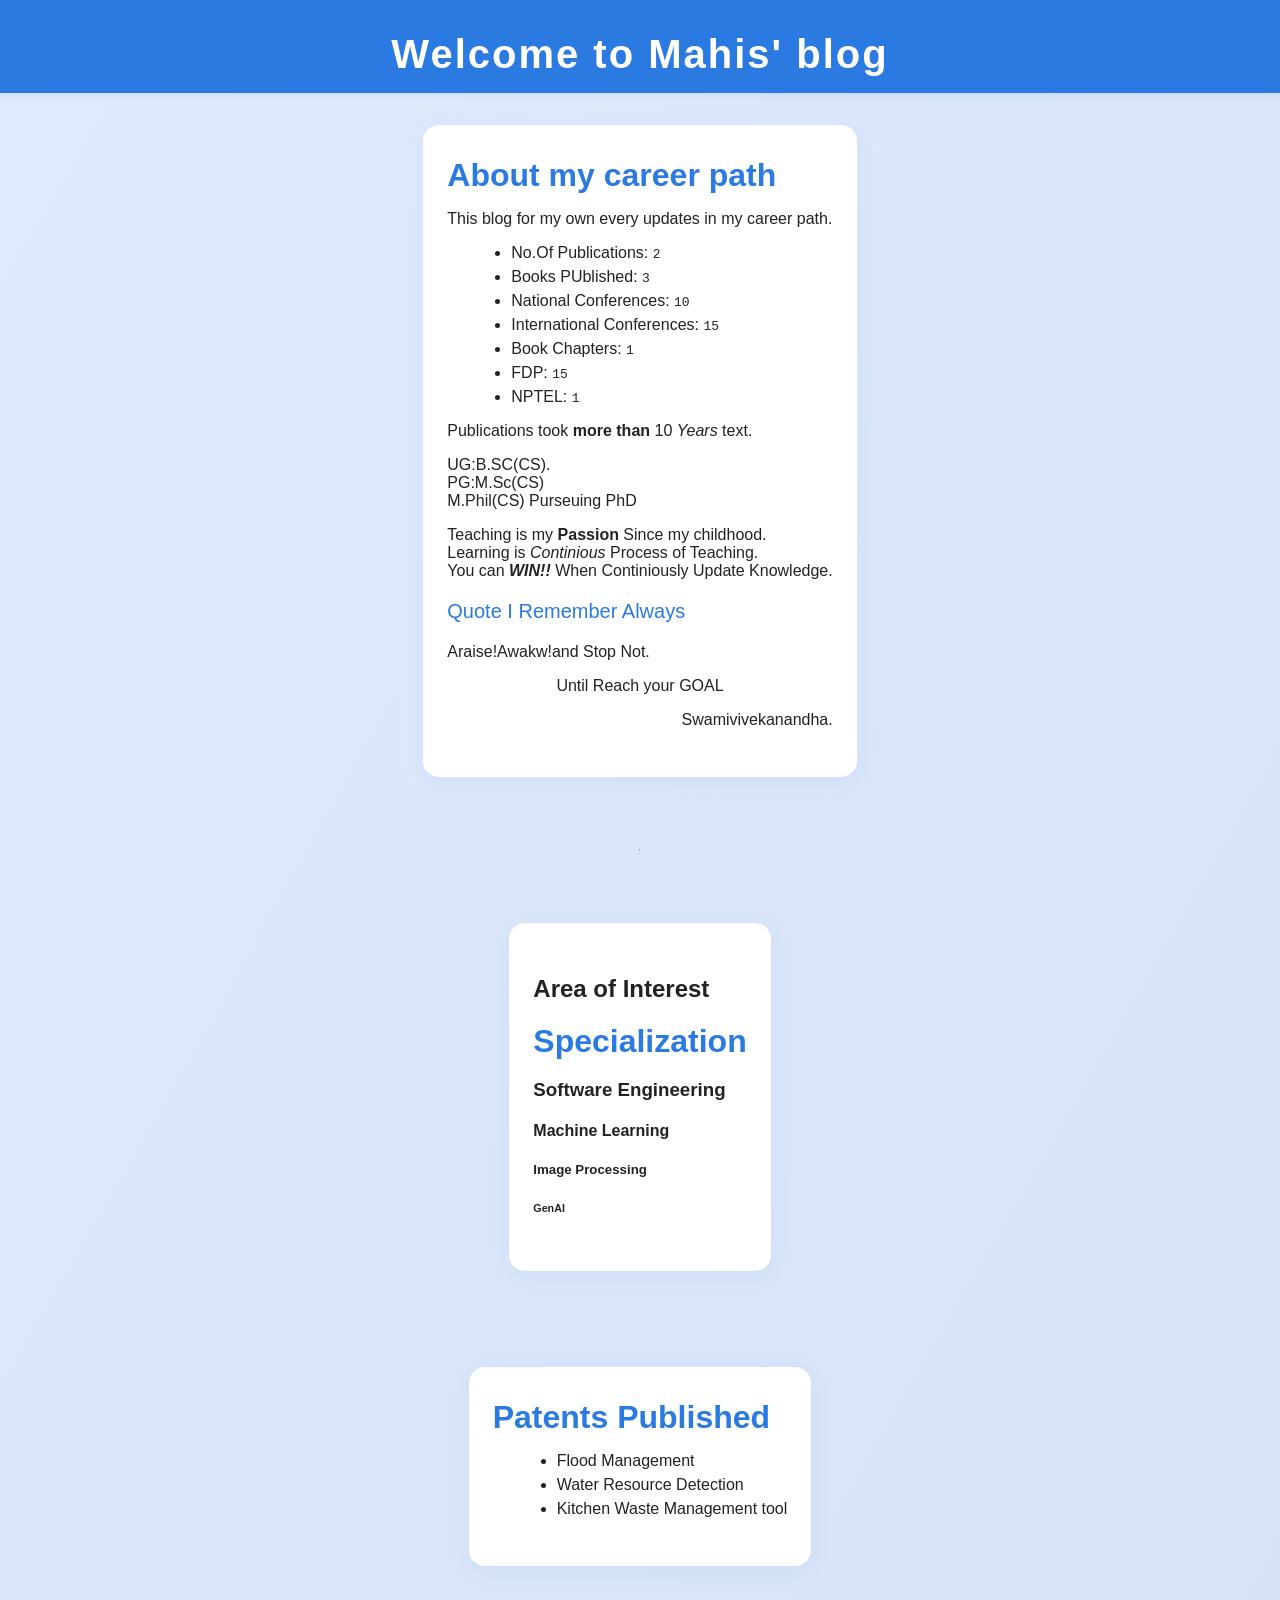
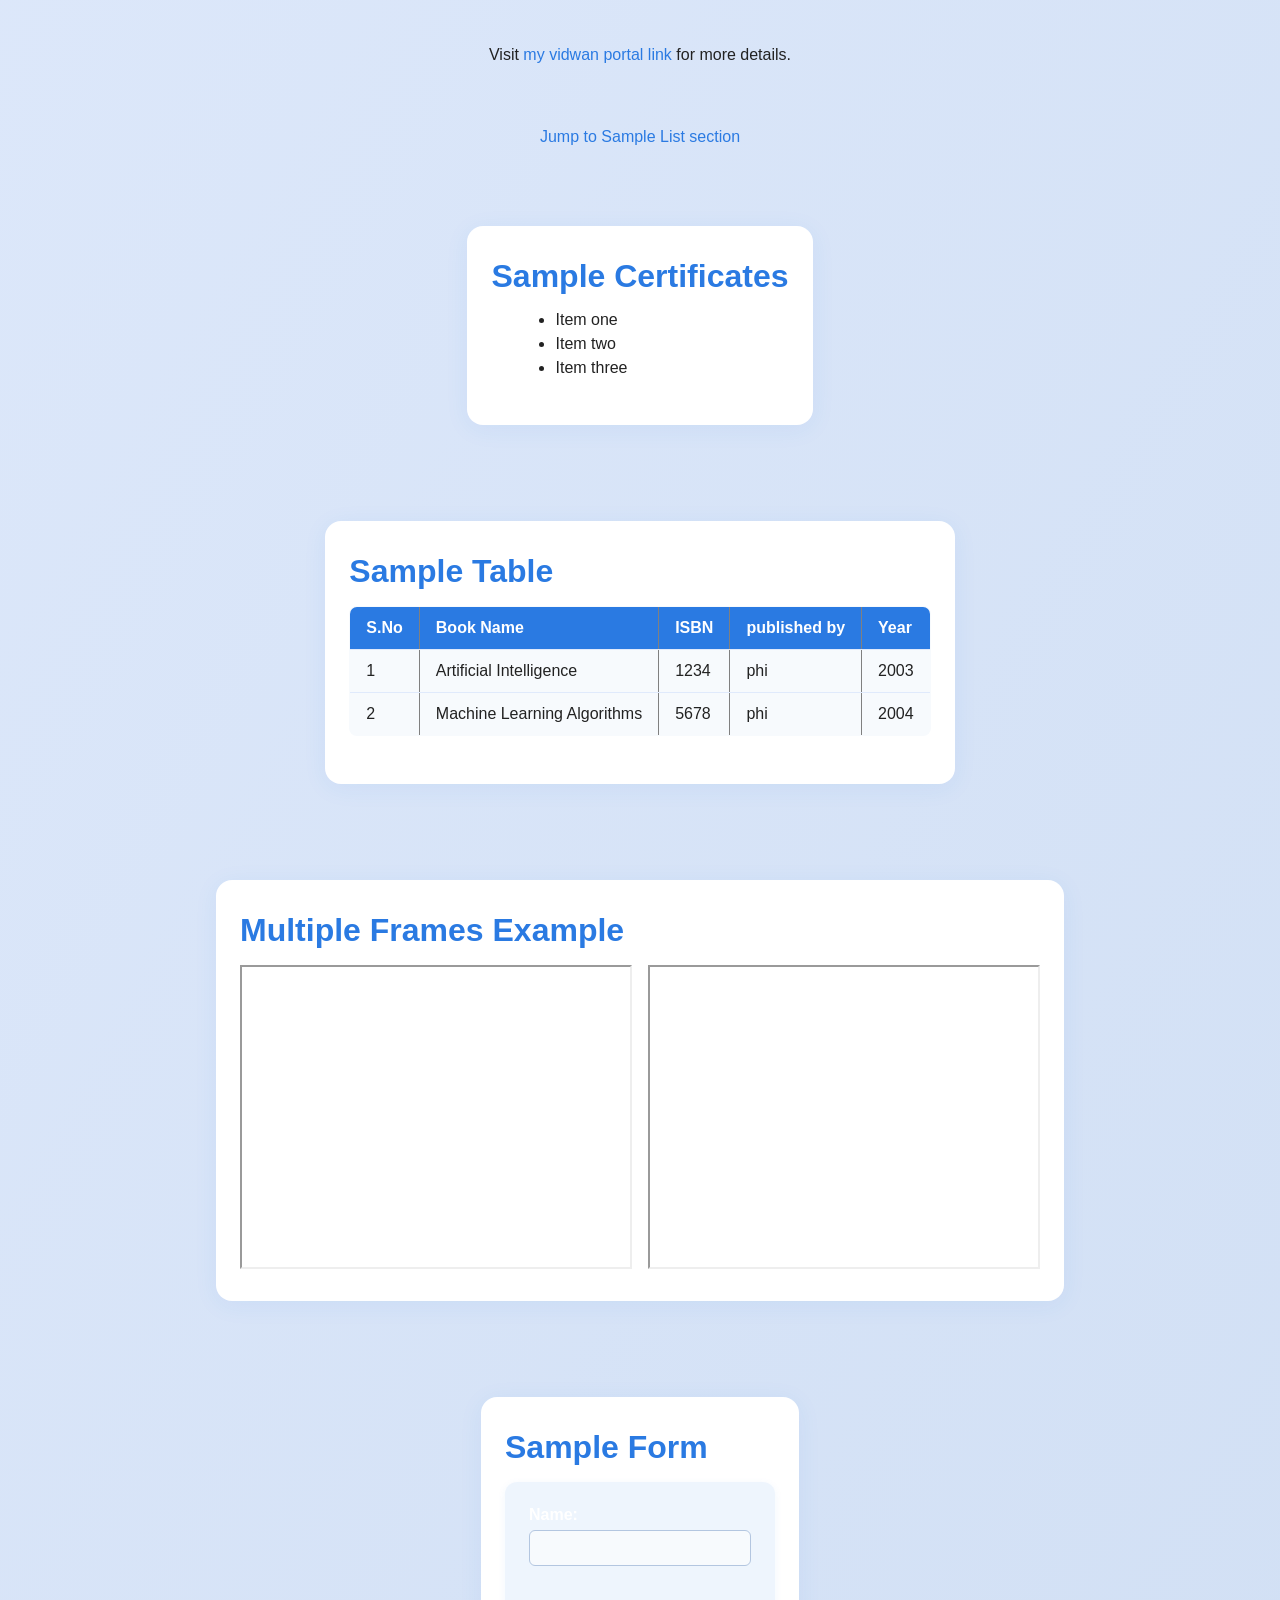
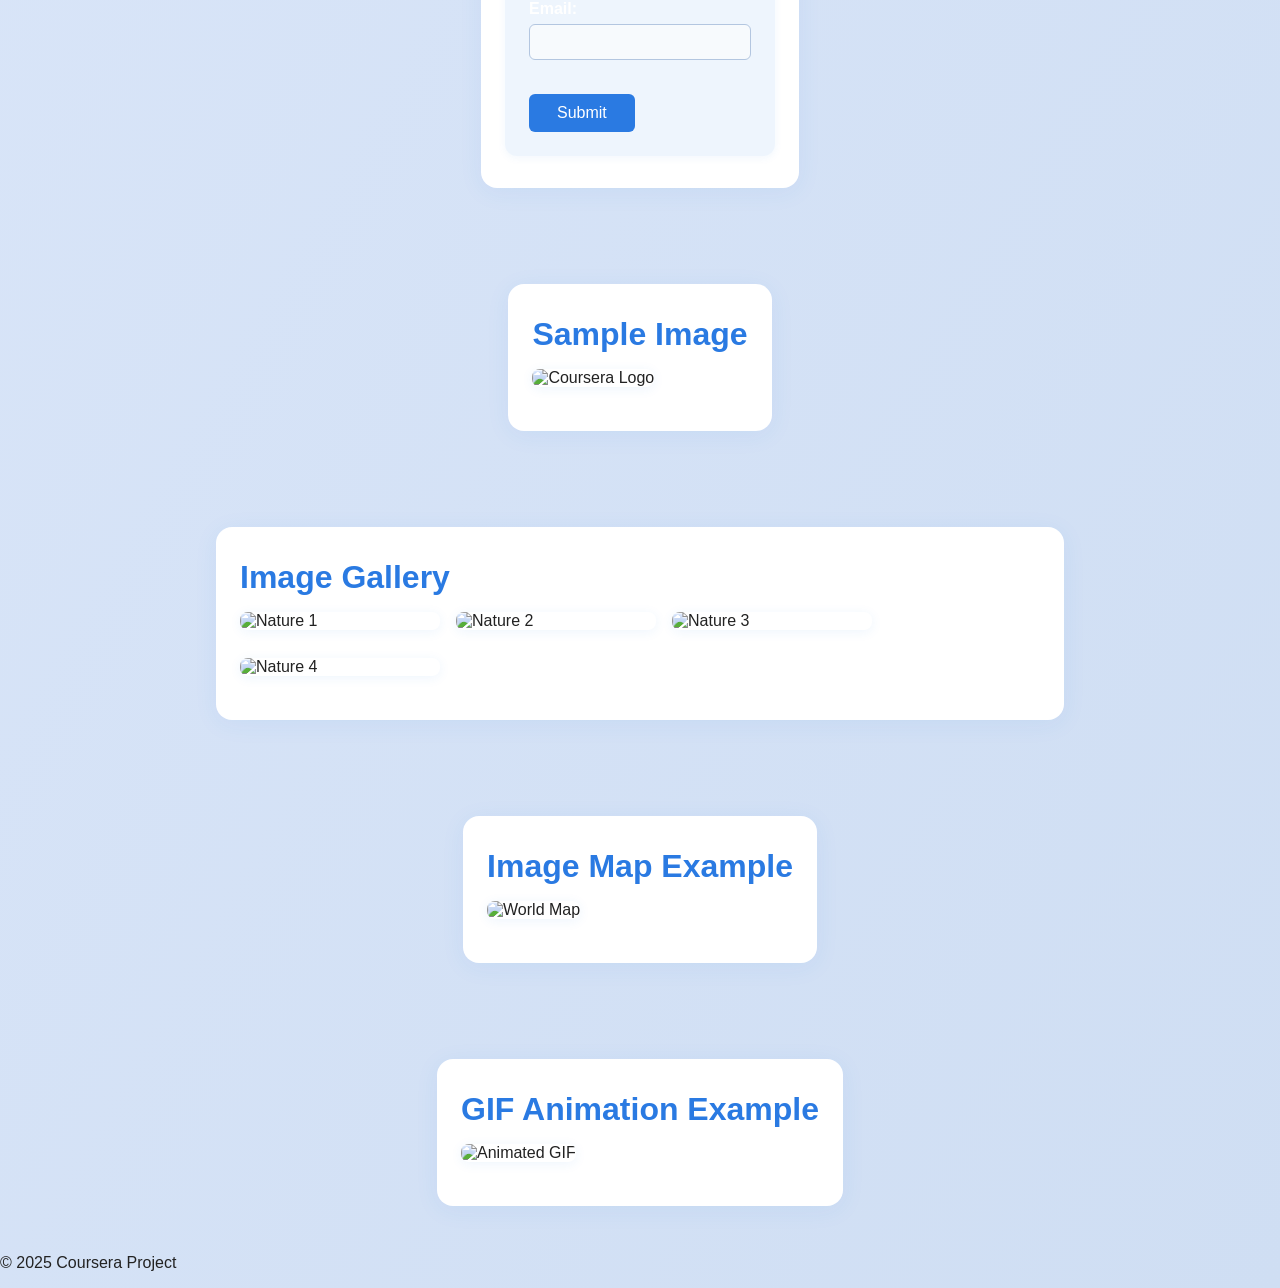
==== commit 4a520582: "Add files via upload" ====
--- a/index.html
+++ b/index.html
@@ -8,60 +8,63 @@
 </head>
 <body>
     <header>
-        <h1>Welcome to Coursera Project</h1>
+        <h1>Welcome to Mahis' blog</h1>
     </header>
     <main>
         <section>
-            <h2 style="color: green; font-family: Arial, Helvetica, sans-serif;">About This Project</h2>
+            <h2 style="color: rgb(8, 57, 112); font-family: Arial, Helvetica, sans-serif;">About my career path</h2>
             <p>
-                This project demonstrates how to work with text in HTML. You can use paragraphs, headings, lists, and more.
+                This blog for my own every updates in my career path.
             </p>
             <ul>
-                <li>Paragraphs: <code>&lt;p&gt;...&lt;/p&gt;</code></li>
-                <li>Headings: <code>&lt;h1&gt;</code> to <code>&lt;h6&gt;</code></li>
-                <li>Lists: <code>&lt;ul&gt;</code>, <code>&lt;ol&gt;</code>, <code>&lt;li&gt;</code></li>
-                <li>Bold: <code>&lt;strong&gt;</code> or <code>&lt;b&gt;</code></li>
-                <li>Italic: <code>&lt;em&gt;</code> or <code>&lt;i&gt;</code></li>
+                <li>No.Of Publications: <code>2</code></li>
+                <li>Books PUblished: <code>3</code></li>
+                <li>National Conferences: <code>10</code></li>
+                <li>International Conferences: <code>15</code></li>
+                <li>Book Chapters: <code>1</code></li>
+                <li>FDP: <code>15</code></li>
+                <li>NPTEL: <code>1</code></li>
             </ul>
             <p>
-                Example of <strong>bold</strong> and <em>italic</em> text.
+                Publications took <strong>more than </strong> 10 <em> Years</em> text.
             </p>
             <p>
-                This is the first line.<br>
-                This is the second line after a line break.<br>
-                And this is the third line.
+                UG:B.SC(CS).<br>
+                 PG:M.Sc(CS)<br>
+                M.Phil(CS)
+                Purseuing PhD
             </p>
             <p>
-                This is <strong>very important</strong> text.<br>
-                This is <em>emphasized</em> text.<br>
-                You can <strong><em>combine both</em></strong> for strong emphasis.
+                Teaching is my <strong>Passion</strong> Since my childhood.<br>
+                Learning is <em>Continious </em> Process of Teaching.<br>
+                You can <strong><em>WIN!!</em></strong> When Continiously Update Knowledge.
             </p>
             <p style="font-size: 20px; font-family: Arial, Helvetica, sans-serif; color: #2a7ae2;">
-                This text is larger, uses Arial font, and is blue.
+            Quote I Remember Always
             </p>
-            <p style="text-align: left;">This text is left aligned.</p>
-            <p style="text-align: center;">This text is center aligned.</p>
-            <p style="text-align: right;">This text is right aligned.</p>
+            <p style="text-align: left;">Araise!Awakw!and Stop Not.</p>
+            <p style="text-align: center;">Until Reach your GOAL</p>
+            <p style="text-align: right;">Swamivivekanandha.</p>
         </section>
         <hr>
         <section>
-            <h1>Main Heading (h1)</h1>
-            <h2>Section Heading (h2)</h2>
-            <h3>Subsection Heading (h3)</h3>
-            <h4>Sub-subsection Heading (h4)</h4>
-            <h5>Minor Heading (h5)</h5>
-            <h6>Smallest Heading (h6)</h6>
+            <h1>Area of Interest </h1>
+            <h2>Specialization </h2>
+            <h3>Software Engineering </h3>
+            <h4>Machine Learning </h4>
+            <h5>Image Processing </h5>
+            <h6>GenAI </h6>
         </section>
         <section>
-            <h2 style="color: green; font-family: Arial, Helvetica, sans-serif;">Sample List</h2>
+            <h2 style="color: green; font-family: Arial, Helvetica, sans-serif;">Patents Published</h2>
             <ul>
-                <li>Item one</li>
-                <li>Item two</li>
-                <li>Item three</li>
+                <li>Flood Management</li>
+                <li>Water Resource Detection </li>
+                <li>Kitchen Waste Management tool</li>
             </ul>
         </section>
         <p>
-            Visit <a href="https://www.coursera.org/" target="_blank">Coursera</a> for more courses.
+            Visit <a href="https://vidwan.inflibnet.ac.in/profile/432324" target="_blank">my vidwan portal link</a> for more details.
         </p>
         <p>
             <a href="#sample-list">Jump to Sample List section</a>
@@ -69,7 +72,7 @@
 
         <!-- Example of an anchor target -->
         <section id="sample-list">
-            <h2>Sample List</h2>
+            <h2>Sample Certificates</h2>
             <ul>
                 <li>Item one</li>
                 <li>Item two</li>
@@ -81,27 +84,29 @@
             <table border="1" cellpadding="8" style="border-collapse: collapse;">
                 <thead>
                     <tr>
-                        <th>Name</th>
-                        <th>Course</th>
-                        <th>Score</th>
+                        <th>S.No</th>
+                        <th>Book Name</th>
+                        <th>ISBN</th>
+                        <th>published by</th>
+                        <th>Year</th>
                     </tr>
                 </thead>
                 <tbody>
                     <tr>
-                        <td>Alice</td>
-                        <td>HTML Basics</td>
-                        <td>95</td>
+                        <td>1</td>
+                        <td>Artificial Intelligence</td>
+                        <td>1234</td>
+                        <td>phi</td>
+                        <td>2003</td>
                     </tr>
                     <tr>
-                        <td>Bob</td>
-                        <td>CSS Fundamentals</td>
-                        <td>88</td>
+                        <td>2</td>
+                        <td>Machine Learning Algorithms</td>
+                        <td>5678</td>
+                        <td>phi</td>
+                        <td>2004</td>
                     </tr>
-                    <tr>
-                        <td>Charlie</td>
-                        <td>JavaScript Intro</td>
-                        <td>92</td>
-                    </tr>
+
                 </tbody>
             </table>
         </section>
@@ -162,10 +167,7 @@
             <h2 style="color: green; font-family: Arial, Helvetica, sans-serif;">GIF Animation Example</h2>
             <img src="https://media.giphy.com/media/ICOgUNjpvO0PC/giphy.gif" alt="Animated GIF" width="300">
         </section>
-        <section>
-            <h2 style="color: green; font-family: Arial, Helvetica, sans-serif;">Attractive GIF Animation</h2>
-            <img src="https://media.giphy.com/media/l0MYt5jPR6QX5pnqM/giphy.gif" alt="Colorful Animation" width="350" style="border-radius: 12px; box-shadow: 0 4px 16px rgba(0,0,0,0.2);">
-        </section>
+        
     </main>
     <footer>
         <p>&copy; 2025 Coursera Project</p>
